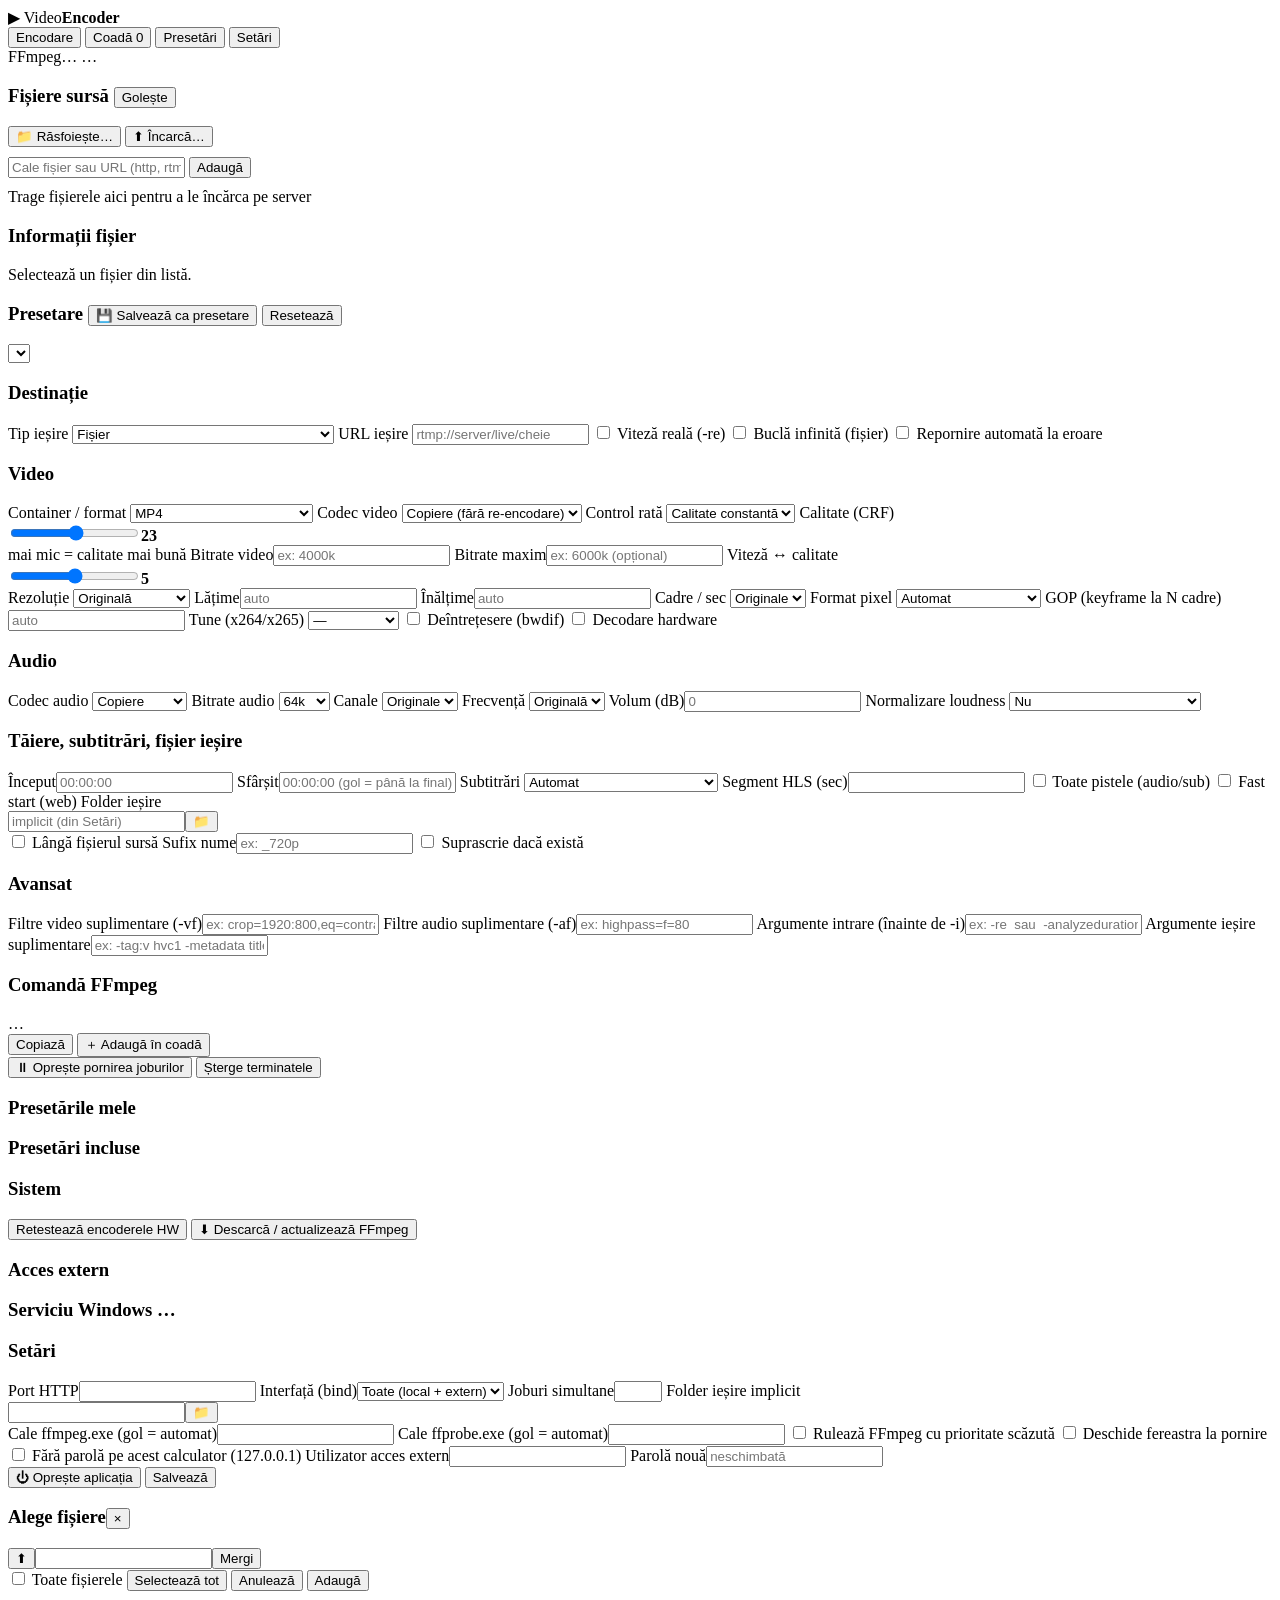
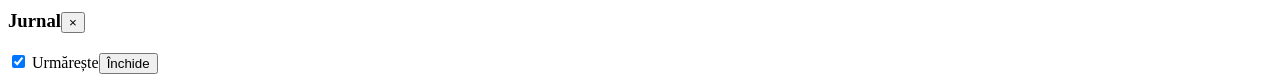
==== web/index.html @ 19be86cd "v1.2.0: streaming live (RTMP/RTMPS, SRT, UDP, RTSP) - tip ieșire Fișier / Stream live cu URL de ieși" ====
<!doctype html>
<html lang="ro">
<head>
<meta charset="utf-8">
<meta name="viewport" content="width=device-width,initial-scale=1">
<title>VideoEncoder</title>
<link rel="stylesheet" href="/style.css">
<link rel="icon" href="data:image/svg+xml,<svg xmlns='http://www.w3.org/2000/svg' viewBox='0 0 32 32'><rect width='32' height='32' rx='7' fill='%23ff8a1f'/><path d='M12 9l11 7-11 7z' fill='%23111'/></svg>">
</head>
<body>
<header>
  <div class="brand"><span class="brand-mark">▶</span> Video<b>Encoder</b></div>
  <nav>
    <button data-page="encode" class="on">Encodare</button>
    <button data-page="queue">Coadă <span class="count" id="qcount">0</span></button>
    <button data-page="presets">Presetări</button>
    <button data-page="settings">Setări</button>
  </nav>
  <div class="hdr-right">
    <span class="badge hide-sm" id="ffbadge">FFmpeg…</span>
    <span class="badge" id="modebadge">…</span>
    <button class="btn sm" id="logoutBtn" style="display:none">Ieșire</button>
  </div>
</header>

<main>
<!-- ================= ENCODARE ================= -->
<section class="page on" id="page-encode">
 <div class="grid">
  <div>
   <div class="card">
    <h3>Fișiere sursă <span class="sp"><button class="btn sm" id="clearSrc">Golește</button></span></h3>
    <div class="body">
      <div class="rowflex" style="margin-bottom:10px">
        <button class="btn" id="browseBtn">📁 Răsfoiește…</button>
        <button class="btn" id="uploadBtn">⬆ Încarcă…</button>
        <input type="file" id="fileInput" multiple hidden>
      </div>
      <div class="rowflex">
        <input id="manualPath" placeholder="Cale fișier sau URL (http, rtmp, udp…)">
        <button class="btn" id="addManual">Adaugă</button>
      </div>
      <div class="drop" id="drop" style="margin-top:10px">Trage fișierele aici pentru a le încărca pe server</div>
      <div class="upbar" id="upbar"><i></i></div>
      <ul class="srclist" id="srclist"></ul>
    </div>
   </div>
   <div class="card">
    <h3>Informații fișier</h3>
    <div class="body probe" id="probe"><span class="dim">Selectează un fișier din listă.</span></div>
   </div>
  </div>

  <div>
   <div class="card">
    <h3>Presetare
      <span class="sp">
        <button class="btn sm" id="savePresetBtn">💾 Salvează ca presetare</button>
        <button class="btn sm" id="resetBtn">Resetează</button>
      </span>
    </h3>
    <div class="body">
      <select id="presetSel"></select>
    </div>
   </div>

   <div class="card">
    <h3>Destinație</h3>
    <div class="body fields">
      <label>Tip ieșire
        <select data-o="output_mode" id="outMode">
          <option value="file">Fișier</option>
          <option value="stream">Stream live (RTMP / SRT / UDP / RTSP)</option>
        </select>
      </label>
      <label class="streamout span2">URL ieșire
        <input data-o="stream_url" id="streamUrl" placeholder="rtmp://server/live/cheie">
      </label>
      <label class="streamout full hint" id="streamHint" style="margin-top:-6px"></label>
      <label class="chk streamout"><input type="checkbox" data-o="realtime"> Viteză reală (-re)</label>
      <label class="chk streamout"><input type="checkbox" data-o="loop"> Buclă infinită (fișier)</label>
      <label class="chk streamout"><input type="checkbox" data-o="auto_restart"> Repornire automată la eroare</label>
    </div>
   </div>

   <div class="card">
    <h3>Video</h3>
    <div class="body fields">
      <label class="fileout">Container / format
        <select data-o="container">
          <optgroup label="Video">
            <option value="mp4">MP4</option><option value="mkv">MKV</option><option value="mov">MOV</option>
            <option value="ts">MPEG-TS (.ts)</option><option value="webm">WebM</option><option value="hls">HLS (m3u8 + segmente)</option>
            <option value="gif">GIF animat</option>
          </optgroup>
          <optgroup label="Doar audio">
            <option value="mp3">MP3</option><option value="aac">AAC</option><option value="m4a">M4A</option>
            <option value="flac">FLAC</option><option value="wav">WAV</option><option value="opus">Opus</option>
          </optgroup>
        </select>
      </label>
      <label>Codec video
        <select data-o="vcodec" id="vcodecSel">
          <option value="copy">Copiere (fără re-encodare)</option>
          <option value="none">Fără video</option>
          <optgroup label="Procesor (CPU)">
            <option value="libx264">H.264 (x264)</option>
            <option value="libx265">H.265 / HEVC (x265)</option>
            <option value="libsvtav1">AV1 (SVT-AV1)</option>
            <option value="libvpx-vp9">VP9</option>
            <option value="prores_ks">ProRes 422 HQ</option>
            <option value="mpeg2video">MPEG-2</option>
          </optgroup>
          <optgroup label="NVIDIA (NVENC)">
            <option value="h264_nvenc">H.264 NVENC</option><option value="hevc_nvenc">HEVC NVENC</option><option value="av1_nvenc">AV1 NVENC</option>
          </optgroup>
          <optgroup label="Intel (QuickSync)">
            <option value="h264_qsv">H.264 QSV</option><option value="hevc_qsv">HEVC QSV</option><option value="av1_qsv">AV1 QSV</option>
          </optgroup>
          <optgroup label="AMD (AMF)">
            <option value="h264_amf">H.264 AMF</option><option value="hevc_amf">HEVC AMF</option><option value="av1_amf">AV1 AMF</option>
          </optgroup>
        </select>
      </label>
      <label>Control rată
        <select data-o="rate_mode"><option value="quality">Calitate constantă</option><option value="bitrate">Bitrate țintă</option></select>
      </label>
      <label class="vq"><span id="qLabel">Calitate (CRF)</span>
        <div class="rowflex"><input type="range" min="0" max="51" data-o="quality" data-num id="qRange"><b class="mono" id="qVal">23</b></div>
        <span class="hint" id="qHint">mai mic = calitate mai bună</span>
      </label>
      <label class="vb">Bitrate video<input data-o="vbitrate" placeholder="ex: 4000k"></label>
      <label class="vb">Bitrate maxim<input data-o="maxrate" placeholder="ex: 6000k (opțional)"></label>
      <label>Viteză ↔ calitate
        <div class="rowflex"><input type="range" min="1" max="7" data-o="speed" data-num id="spRange"><b class="mono" id="spVal">5</b></div>
        <span class="hint" id="spHint"></span>
      </label>
      <label>Rezoluție
        <select data-o="resolution">
          <option value="keep">Originală</option><option value="2160">2160p (4K)</option><option value="1440">1440p</option>
          <option value="1080">1080p</option><option value="720">720p</option><option value="576">576p (SD)</option>
          <option value="480">480p</option><option value="360">360p</option><option value="custom">Personalizată…</option>
        </select>
      </label>
      <label class="custres">Lățime<input type="number" data-o="width" data-num placeholder="auto"></label>
      <label class="custres">Înălțime<input type="number" data-o="height" data-num placeholder="auto"></label>
      <label>Cadre / sec
        <select data-o="fps"><option value="keep">Originale</option><option>23.976</option><option>24</option><option>25</option>
          <option>29.97</option><option>30</option><option>50</option><option>59.94</option><option>60</option><option>12</option><option>15</option></select>
      </label>
      <label>Format pixel
        <select data-o="pix_fmt"><option value="">Automat</option><option value="yuv420p">yuv420p (compatibil)</option>
          <option value="yuv420p10le">yuv420p10le (10-bit)</option><option value="p010le">p010le (10-bit HW)</option><option value="yuv422p10le">yuv422p10le</option></select>
      </label>
      <label>GOP (keyframe la N cadre)<input type="number" data-o="gop" data-num placeholder="auto"></label>
      <label>Tune (x264/x265)
        <select data-o="tune"><option value="">—</option><option>film</option><option>animation</option><option>grain</option><option>fastdecode</option><option>zerolatency</option></select>
      </label>
      <label class="chk"><input type="checkbox" data-o="deinterlace"> Deîntrețesere (bwdif)</label>
      <label class="chk"><input type="checkbox" data-o="hw_decode"> Decodare hardware</label>
    </div>
   </div>

   <div class="card">
    <h3>Audio</h3>
    <div class="body fields">
      <label>Codec audio
        <select data-o="acodec">
          <option value="copy">Copiere</option><option value="none">Fără audio</option>
          <option value="aac">AAC</option><option value="libmp3lame">MP3</option><option value="ac3">AC3 (Dolby)</option>
          <option value="eac3">E-AC3</option><option value="libopus">Opus</option><option value="flac">FLAC</option>
          <option value="pcm_s16le">PCM 16-bit</option><option value="mp2">MP2</option>
        </select>
      </label>
      <label>Bitrate audio
        <select data-o="abitrate"><option>64k</option><option>96k</option><option>128k</option><option>160k</option><option>192k</option>
          <option>256k</option><option>320k</option><option>384k</option><option>448k</option></select>
      </label>
      <label>Canale
        <select data-o="achannels"><option value="">Originale</option><option value="1">Mono</option><option value="2">Stereo</option><option value="6">5.1</option></select>
      </label>
      <label>Frecvență
        <select data-o="asamplerate"><option value="">Originală</option><option>44100</option><option>48000</option><option>96000</option></select>
      </label>
      <label>Volum (dB)<input type="number" step="0.5" data-o="volume" placeholder="0"></label>
      <label>Normalizare loudness
        <select data-o="loudnorm"><option value="">Nu</option><option value="-23">EBU R128 (−23 LUFS, TV)</option>
          <option value="-16">−16 LUFS (web/podcast)</option><option value="-14">−14 LUFS (YouTube/Spotify)</option></select>
      </label>
    </div>
   </div>

   <div class="card">
    <h3>Tăiere, subtitrări, fișier ieșire</h3>
    <div class="body fields">
      <label>Început<input data-o="start" placeholder="00:00:00"></label>
      <label>Sfârșit<input data-o="end" placeholder="00:00:00 (gol = până la final)"></label>
      <label>Subtitrări
        <select data-o="subs"><option value="auto">Automat</option><option value="copy">Păstrează</option>
          <option value="none">Elimină</option><option value="burn">Arde în imagine (prima pistă)</option></select>
      </label>
      <label>Segment HLS (sec)<input type="number" data-o="hls_time" data-num></label>
      <label class="chk"><input type="checkbox" data-o="map_all"> Toate pistele (audio/sub)</label>
      <label class="chk"><input type="checkbox" data-o="faststart"> Fast start (web)</label>
      <label class="full fileout">Folder ieșire
        <div class="rowflex"><input data-o="out_dir" id="outDir" placeholder="implicit (din Setări)"><button class="btn" id="pickOut">📁</button></div>
      </label>
      <label class="chk fileout"><input type="checkbox" data-o="same_dir"> Lângă fișierul sursă</label>
      <label class="fileout">Sufix nume<input data-o="suffix" placeholder="ex: _720p"></label>
      <label class="chk fileout"><input type="checkbox" data-o="overwrite"> Suprascrie dacă există</label>
    </div>
   </div>

   <div class="card">
    <h3>Avansat</h3>
    <div class="body fields">
      <label class="span2">Filtre video suplimentare (-vf)<input data-o="vfilter" placeholder="ex: crop=1920:800,eq=contrast=1.1"></label>
      <label class="span2">Filtre audio suplimentare (-af)<input data-o="afilter" placeholder="ex: highpass=f=80"></label>
      <label class="span2">Argumente intrare (înainte de -i)<input data-o="in_args" placeholder="ex: -re  sau  -analyzeduration 10M"></label>
      <label class="span2">Argumente ieșire suplimentare<input data-o="extra_args" placeholder='ex: -tag:v hvc1 -metadata title="Film"'></label>
    </div>
   </div>

   <div class="card sticky-bottom">
    <h3>Comandă FFmpeg</h3>
    <div class="body">
      <div class="cmdbox" id="cmdPreview">…</div>
      <div class="actionbar">
        <button class="btn sm" id="copyCmd">Copiază</button>
        <span class="grow dim" id="srcCountLbl"></span>
        <button class="btn primary" id="enqueueBtn">＋ Adaugă în coadă</button>
      </div>
    </div>
   </div>
  </div>
 </div>
</section>

<!-- ================= COADĂ ================= -->
<section class="page" id="page-queue">
  <div class="qtools">
    <button class="btn" id="qPauseBtn">⏸ Oprește pornirea joburilor</button>
    <span class="grow muted" id="qSummary"></span>
    <button class="btn" id="qClearBtn">Șterge terminatele</button>
  </div>
  <div id="joblist"></div>
</section>

<!-- ================= PRESETĂRI ================= -->
<section class="page" id="page-presets">
  <div class="card"><h3>Presetările mele</h3><div class="body"><div class="plist" id="userPresets"></div></div></div>
  <div class="card"><h3>Presetări incluse</h3><div class="body"><div class="plist" id="builtinPresets"></div></div></div>
</section>

<!-- ================= SETĂRI ================= -->
<section class="page" id="page-settings">
 <div class="grid">
  <div>
   <div class="card"><h3>Sistem</h3><div class="body"><div class="kv" id="sysinfo"></div>
     <div class="actionbar"><button class="btn" id="testHwBtn">Retestează encoderele HW</button>
       <button class="btn" id="dlFFBtn">⬇ Descarcă / actualizează FFmpeg</button></div>
     <div class="hint" id="dlStatus" style="margin-top:8px"></div>
   </div></div>
   <div class="card"><h3>Acces extern</h3><div class="body" id="accessInfo"></div></div>
   <div class="card" id="svcCard"><h3>Serviciu Windows <span class="sp"><span class="st-pill" id="svcPill">…</span></span></h3>
    <div class="body">
      <div id="svcInfo" class="muted" style="font-size:13px"></div>
      <div class="actionbar" id="svcBtns"></div>
      <div class="hint" id="svcMsg" style="margin-top:8px"></div>
    </div>
   </div>
  </div>
  <div>
   <div class="card"><h3>Setări</h3>
    <div class="body fields" id="settingsForm">
      <label>Port HTTP<input type="number" name="port"></label>
      <label>Interfață (bind)<select name="bind"><option value="0.0.0.0">Toate (local + extern)</option><option value="127.0.0.1">Doar local</option></select></label>
      <label>Joburi simultane<input type="number" name="max_jobs" min="1" max="16"></label>
      <label class="full">Folder ieșire implicit<div class="rowflex"><input name="output_dir"><button class="btn" id="pickOut2">📁</button></div></label>
      <label class="full">Cale ffmpeg.exe (gol = automat)<input name="ffmpeg_path"></label>
      <label class="full">Cale ffprobe.exe (gol = automat)<input name="ffprobe_path"></label>
      <label class="chk full"><input type="checkbox" name="low_priority"> Rulează FFmpeg cu prioritate scăzută</label>
      <label class="chk full"><input type="checkbox" name="open_window"> Deschide fereastra la pornire</label>
      <label class="chk full"><input type="checkbox" name="local_no_auth"> Fără parolă pe acest calculator (127.0.0.1)</label>
      <label>Utilizator acces extern<input name="username" autocomplete="off"></label>
      <label>Parolă nouă<input type="password" name="new_password" autocomplete="new-password" placeholder="neschimbată"></label>
      <div class="full actionbar"><span class="grow err" id="setErr"></span>
        <button class="btn danger" id="shutdownBtn">⏻ Oprește aplicația</button>
        <button class="btn primary" id="saveSettings">Salvează</button></div>
    </div>
   </div>
  </div>
 </div>
</section>
</main>

<!-- ================= MODALE ================= -->
<div class="modal" id="fbModal"><div class="win">
  <h3><span id="fbTitle">Alege fișiere</span><button class="x" data-close>×</button></h3>
  <div class="content">
    <div class="fb-short" id="fbShort"></div>
    <div class="fb-path"><button class="btn icon" id="fbUp">⬆</button><input id="fbPath"><button class="btn" id="fbGo">Mergi</button></div>
    <div class="fb-list" id="fbList"></div>
  </div>
  <div class="foot">
    <label class="chk"><input type="checkbox" id="fbAll"> Toate fișierele</label>
    <span class="grow dim" id="fbSel"></span>
    <button class="btn" id="fbSelAll">Selectează tot</button>
    <button class="btn" data-close>Anulează</button>
    <button class="btn primary" id="fbOk">Adaugă</button>
  </div>
</div></div>

<div class="modal" id="logModal"><div class="win">
  <h3><span id="logTitle">Jurnal</span><button class="x" data-close>×</button></h3>
  <div class="content"><div class="cmdbox" id="logCmd" style="max-height:none;margin-bottom:10px"></div><div class="logbox" id="logBody"></div></div>
  <div class="foot"><label class="chk"><input type="checkbox" id="logFollow" checked> Urmărește</label><span class="grow"></span><button class="btn" data-close>Închide</button></div>
</div></div>

<div class="toast" id="toast"></div>
<script src="/app.js"></script>
</body>
</html>
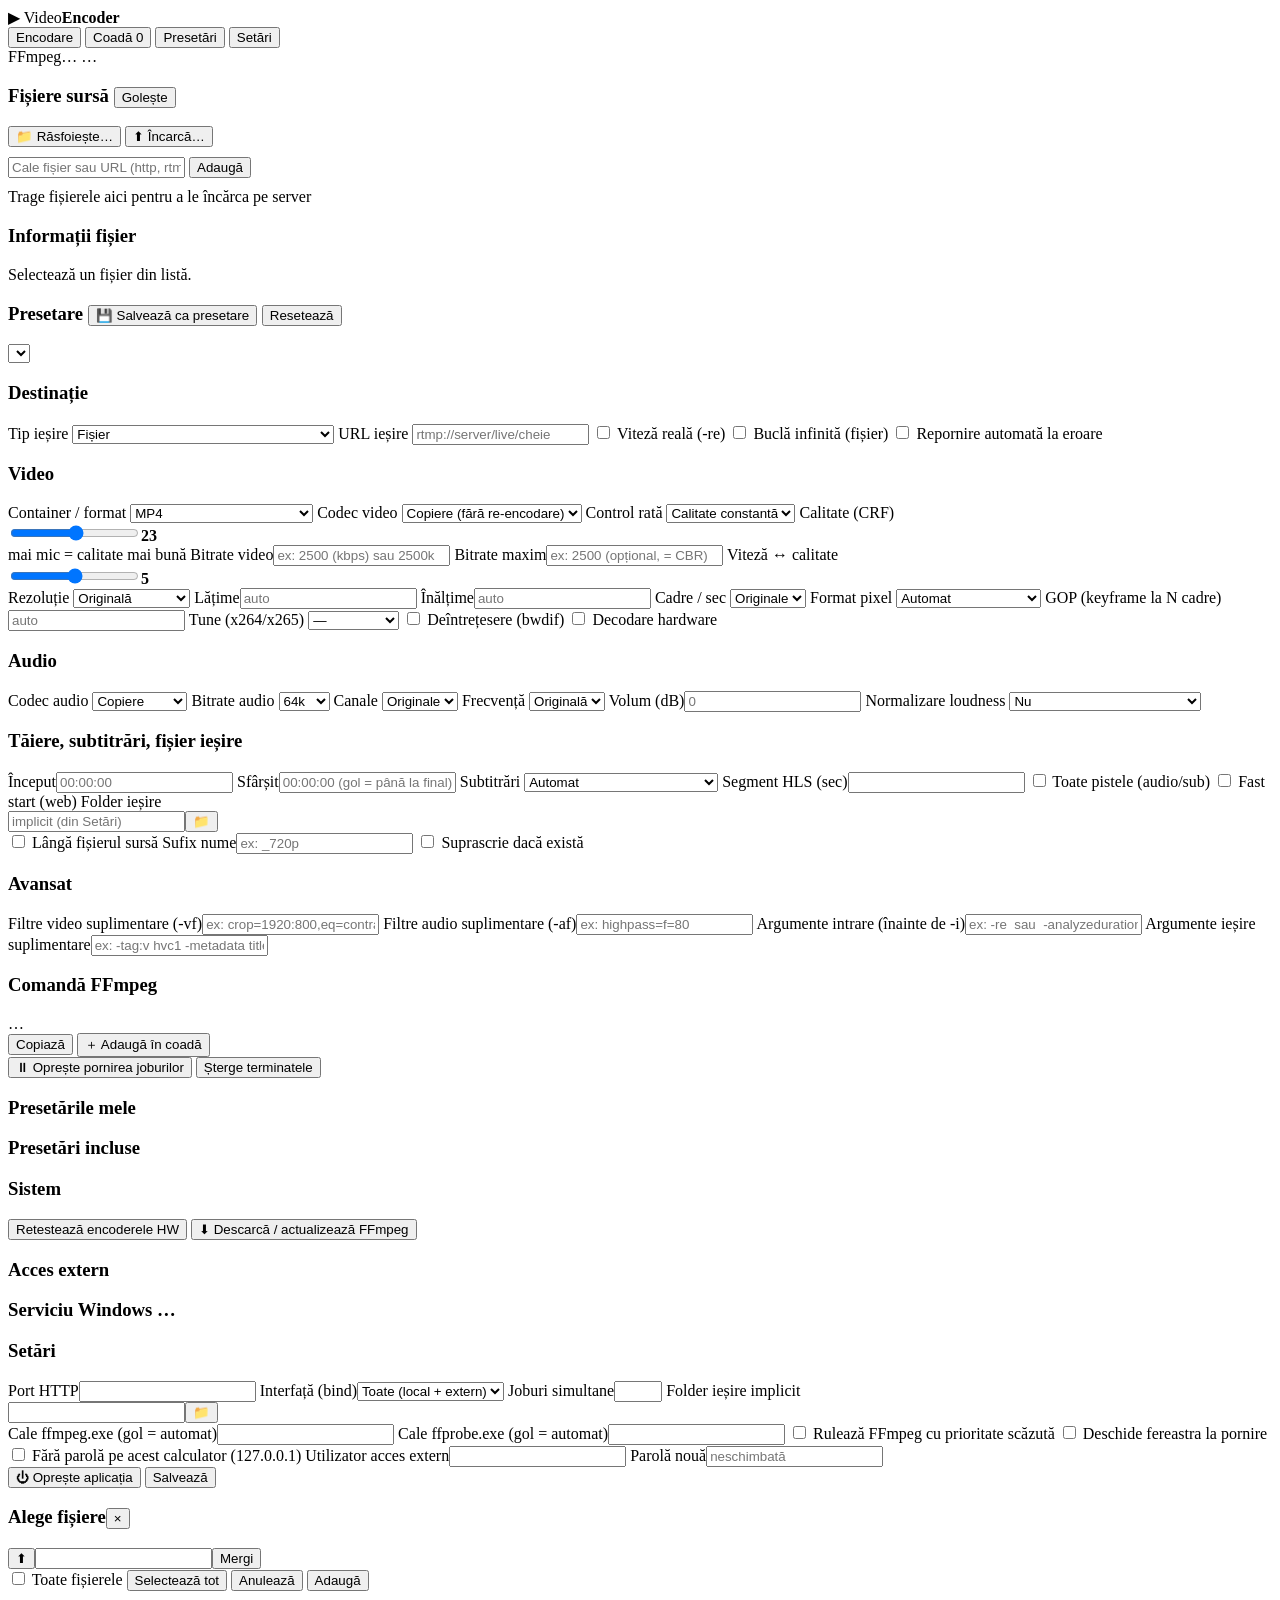
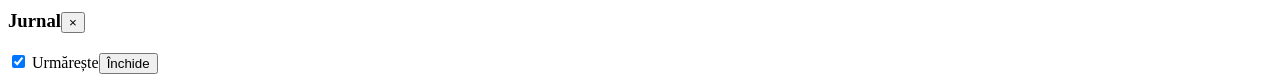
==== commit f15cb6eb: "v1.2.1: fix streaming QSV + bitrate fără unitate - bitrate fără unitate (ex. 1000) e interpretat ca " ====
--- a/web/index.html
+++ b/web/index.html
@@ -129,8 +129,8 @@
         <div class="rowflex"><input type="range" min="0" max="51" data-o="quality" data-num id="qRange"><b class="mono" id="qVal">23</b></div>
         <span class="hint" id="qHint">mai mic = calitate mai bună</span>
       </label>
-      <label class="vb">Bitrate video<input data-o="vbitrate" placeholder="ex: 4000k"></label>
-      <label class="vb">Bitrate maxim<input data-o="maxrate" placeholder="ex: 6000k (opțional)"></label>
+      <label class="vb">Bitrate video<input data-o="vbitrate" placeholder="ex: 2500 (kbps) sau 2500k"></label>
+      <label class="vb">Bitrate maxim<input data-o="maxrate" placeholder="ex: 2500 (opțional, = CBR)"></label>
       <label>Viteză ↔ calitate
         <div class="rowflex"><input type="range" min="1" max="7" data-o="speed" data-num id="spRange"><b class="mono" id="spVal">5</b></div>
         <span class="hint" id="spHint"></span>
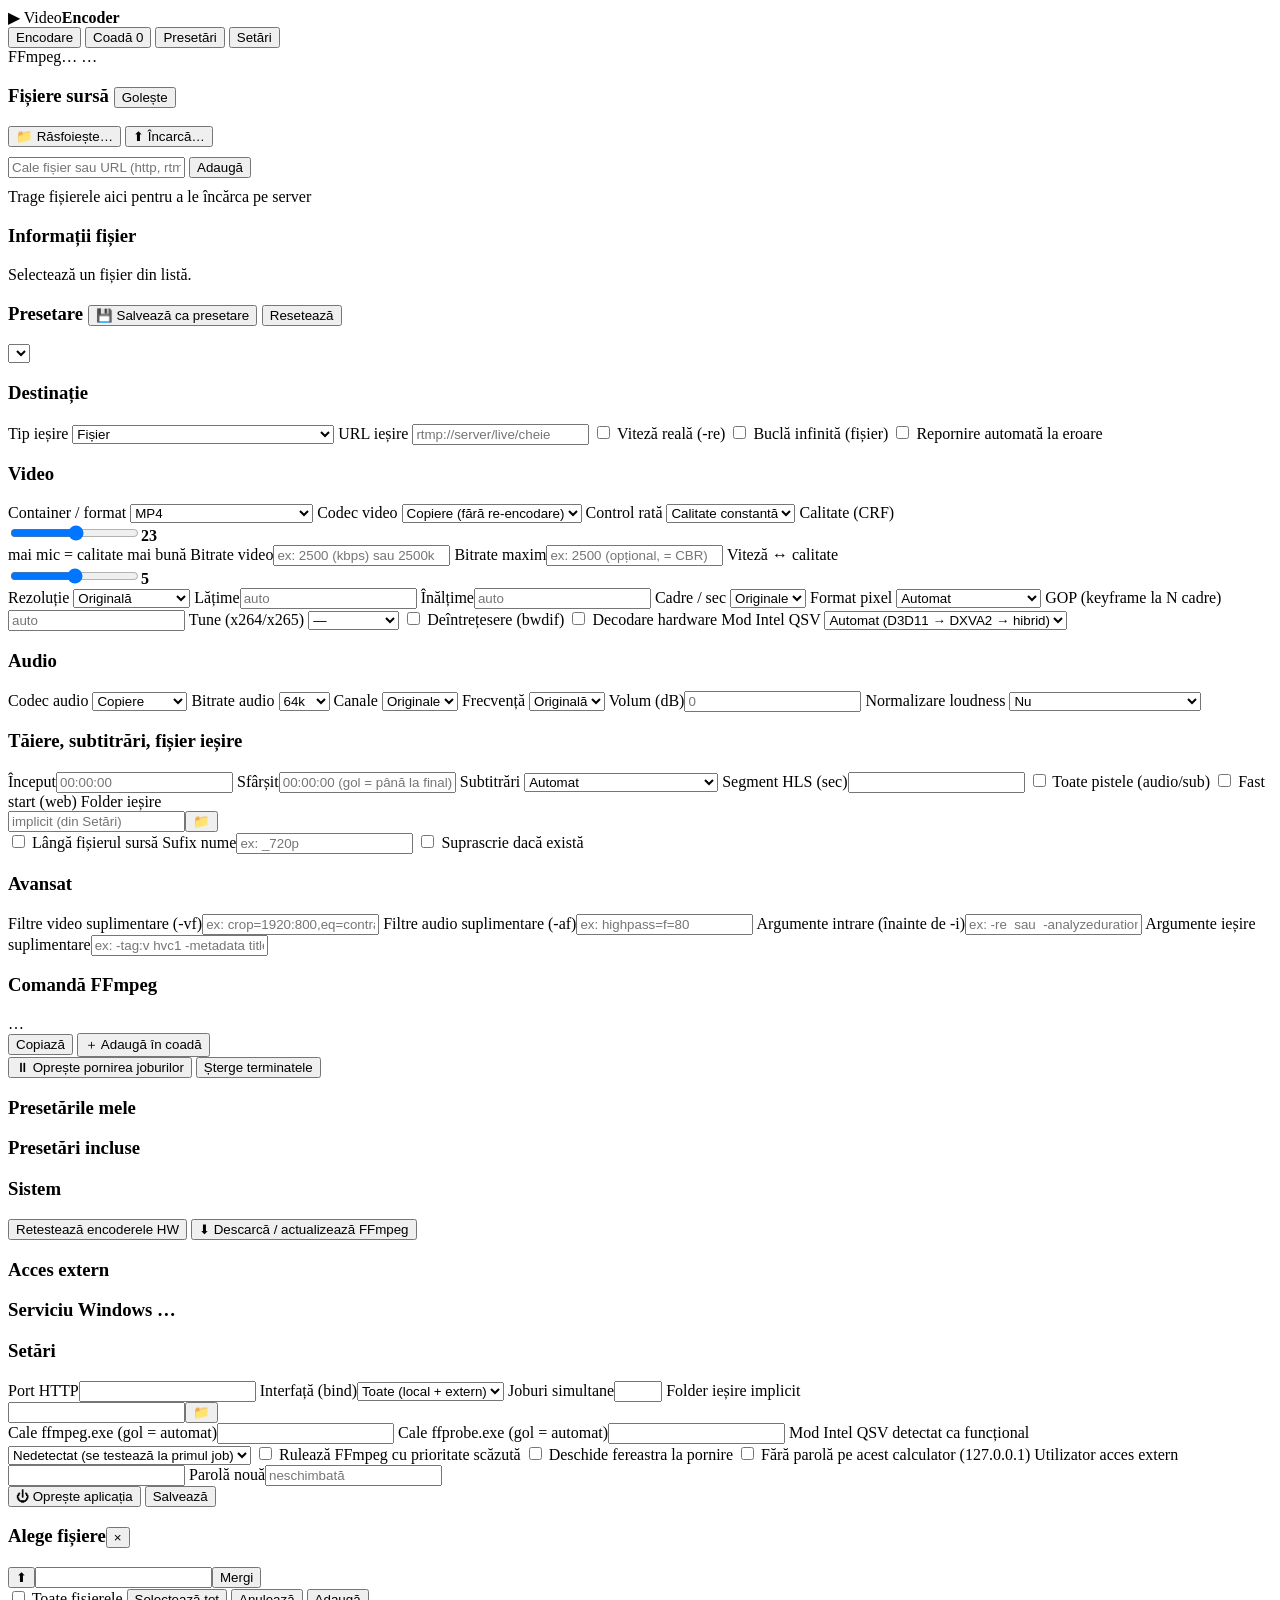
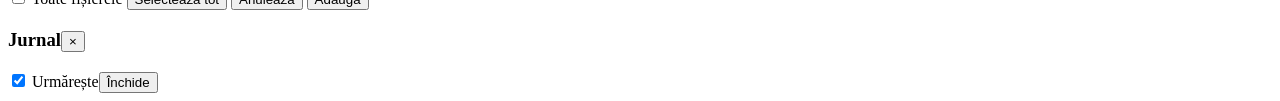
==== commit 09c9dd55: "v1.2.2: Intel QSV pe plăci vechi (HD 500/4600) – mod DXVA2 + rezervă automată - fix 'Could not creat" ====
--- a/web/index.html
+++ b/web/index.html
@@ -158,6 +158,14 @@
       </label>
       <label class="chk"><input type="checkbox" data-o="deinterlace"> Deîntrețesere (bwdif)</label>
       <label class="chk"><input type="checkbox" data-o="hw_decode"> Decodare hardware</label>
+      <label class="qsvmode">Mod Intel QSV
+        <select data-o="qsv_mode">
+          <option value="auto">Automat (D3D11 → DXVA2 → hibrid)</option>
+          <option value="d3d11">D3D11 (plăci noi)</option>
+          <option value="dxva2">DXVA2 (plăci vechi: HD 500/4600…)</option>
+          <option value="hybrid">Hibrid (filtre pe procesor)</option>
+        </select>
+      </label>
     </div>
    </div>
 
@@ -279,6 +287,9 @@
       <label class="full">Folder ieșire implicit<div class="rowflex"><input name="output_dir"><button class="btn" id="pickOut2">📁</button></div></label>
       <label class="full">Cale ffmpeg.exe (gol = automat)<input name="ffmpeg_path"></label>
       <label class="full">Cale ffprobe.exe (gol = automat)<input name="ffprobe_path"></label>
+      <label class="full">Mod Intel QSV detectat ca funcțional
+        <select name="qsv_mode_ok"><option value="">Nedetectat (se testează la primul job)</option><option value="d3d11">D3D11</option><option value="dxva2">DXVA2</option><option value="hybrid">Hibrid</option></select>
+      </label>
       <label class="chk full"><input type="checkbox" name="low_priority"> Rulează FFmpeg cu prioritate scăzută</label>
       <label class="chk full"><input type="checkbox" name="open_window"> Deschide fereastra la pornire</label>
       <label class="chk full"><input type="checkbox" name="local_no_auth"> Fără parolă pe acest calculator (127.0.0.1)</label>
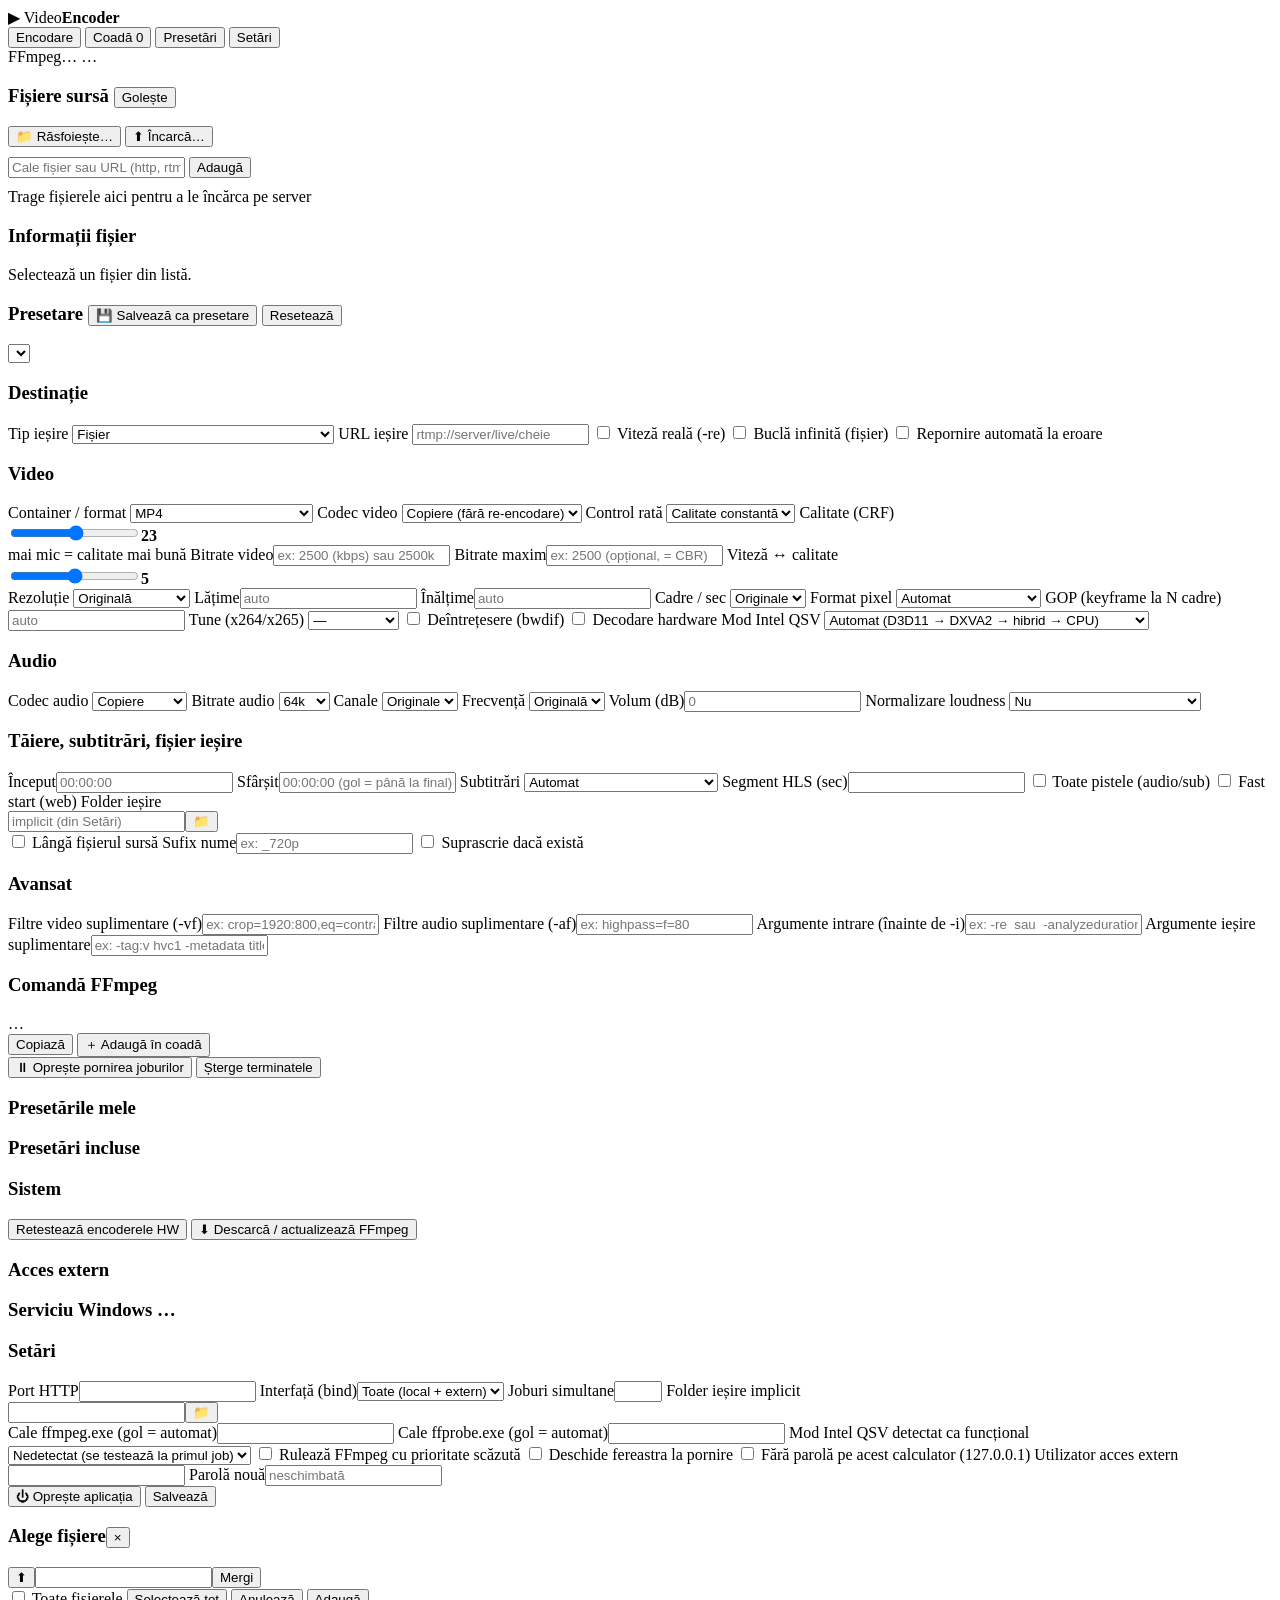
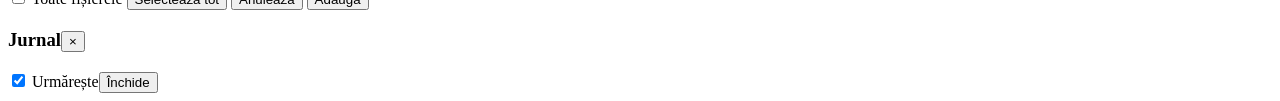
==== commit 7d818650: "v1.2.4: QSV ca serviciu Windows – fără DXVA2 în sesiunea 0 - hibrid folosește decodare D3D11VA (merg" ====
--- a/web/index.html
+++ b/web/index.html
@@ -160,10 +160,11 @@
       <label class="chk"><input type="checkbox" data-o="hw_decode"> Decodare hardware</label>
       <label class="qsvmode">Mod Intel QSV
         <select data-o="qsv_mode">
-          <option value="auto">Automat (D3D11 → DXVA2 → hibrid)</option>
+          <option value="auto">Automat (D3D11 → DXVA2 → hibrid → CPU)</option>
           <option value="d3d11">D3D11 (plăci noi)</option>
-          <option value="dxva2">DXVA2 (plăci vechi: HD 500/4600…)</option>
-          <option value="hybrid">Hibrid (filtre pe procesor)</option>
+          <option value="dxva2">DXVA2 (plăci vechi; nu merge ca serviciu)</option>
+          <option value="hybrid">Hibrid (decodare D3D11, filtre pe procesor)</option>
+          <option value="cpudec">Doar encodare QSV (decodare + filtre pe procesor)</option>
         </select>
       </label>
     </div>
@@ -288,7 +289,7 @@
       <label class="full">Cale ffmpeg.exe (gol = automat)<input name="ffmpeg_path"></label>
       <label class="full">Cale ffprobe.exe (gol = automat)<input name="ffprobe_path"></label>
       <label class="full">Mod Intel QSV detectat ca funcțional
-        <select name="qsv_mode_ok"><option value="">Nedetectat (se testează la primul job)</option><option value="d3d11">D3D11</option><option value="dxva2">DXVA2</option><option value="hybrid">Hibrid</option></select>
+        <select name="qsv_mode_ok"><option value="">Nedetectat (se testează la primul job)</option><option value="d3d11">D3D11</option><option value="dxva2">DXVA2</option><option value="hybrid">Hibrid</option><option value="cpudec">Doar encodare QSV</option></select>
       </label>
       <label class="chk full"><input type="checkbox" name="low_priority"> Rulează FFmpeg cu prioritate scăzută</label>
       <label class="chk full"><input type="checkbox" name="open_window"> Deschide fereastra la pornire</label>
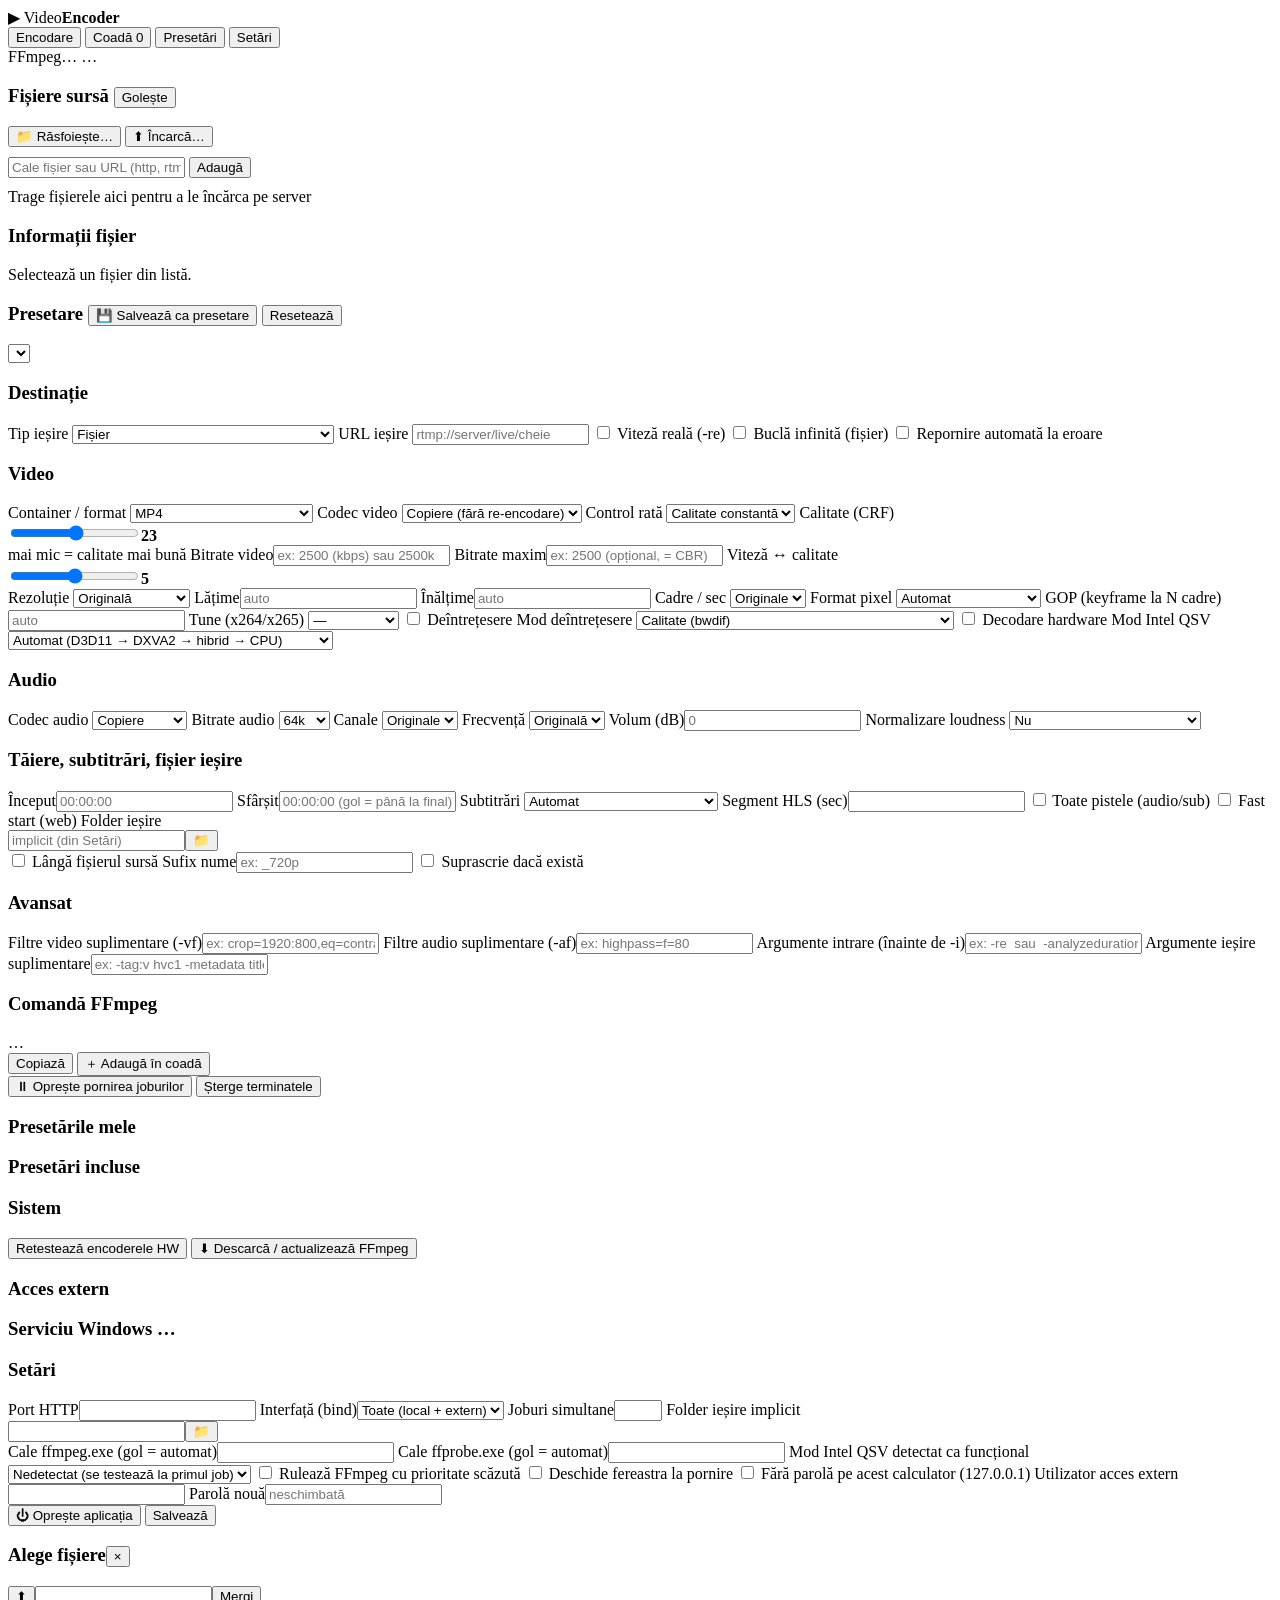
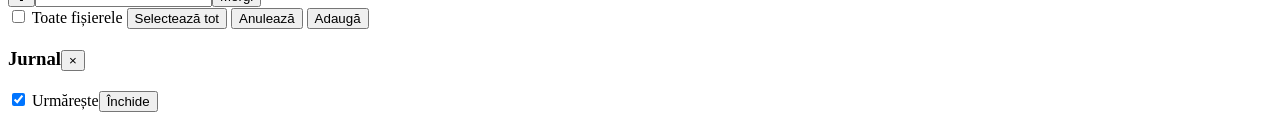
==== commit b39e505e: "v1.2.5: CPU mult mai mic în modul hibrid QSV - deîntrețesere bwdif în loc de yadif (~2x mai rapid) -" ====
--- a/web/index.html
+++ b/web/index.html
@@ -156,7 +156,13 @@
       <label>Tune (x264/x265)
         <select data-o="tune"><option value="">—</option><option>film</option><option>animation</option><option>grain</option><option>fastdecode</option><option>zerolatency</option></select>
       </label>
-      <label class="chk"><input type="checkbox" data-o="deinterlace"> Deîntrețesere (bwdif)</label>
+      <label class="chk"><input type="checkbox" data-o="deinterlace"> Deîntrețesere</label>
+      <label class="deintmode">Mod deîntrețesere
+        <select data-o="deint_mode">
+          <option value="">Calitate (bwdif)</option>
+          <option value="fast">Rapid – un câmp (CPU minim, ideal 1080i→720p)</option>
+        </select>
+      </label>
       <label class="chk"><input type="checkbox" data-o="hw_decode"> Decodare hardware</label>
       <label class="qsvmode">Mod Intel QSV
         <select data-o="qsv_mode">
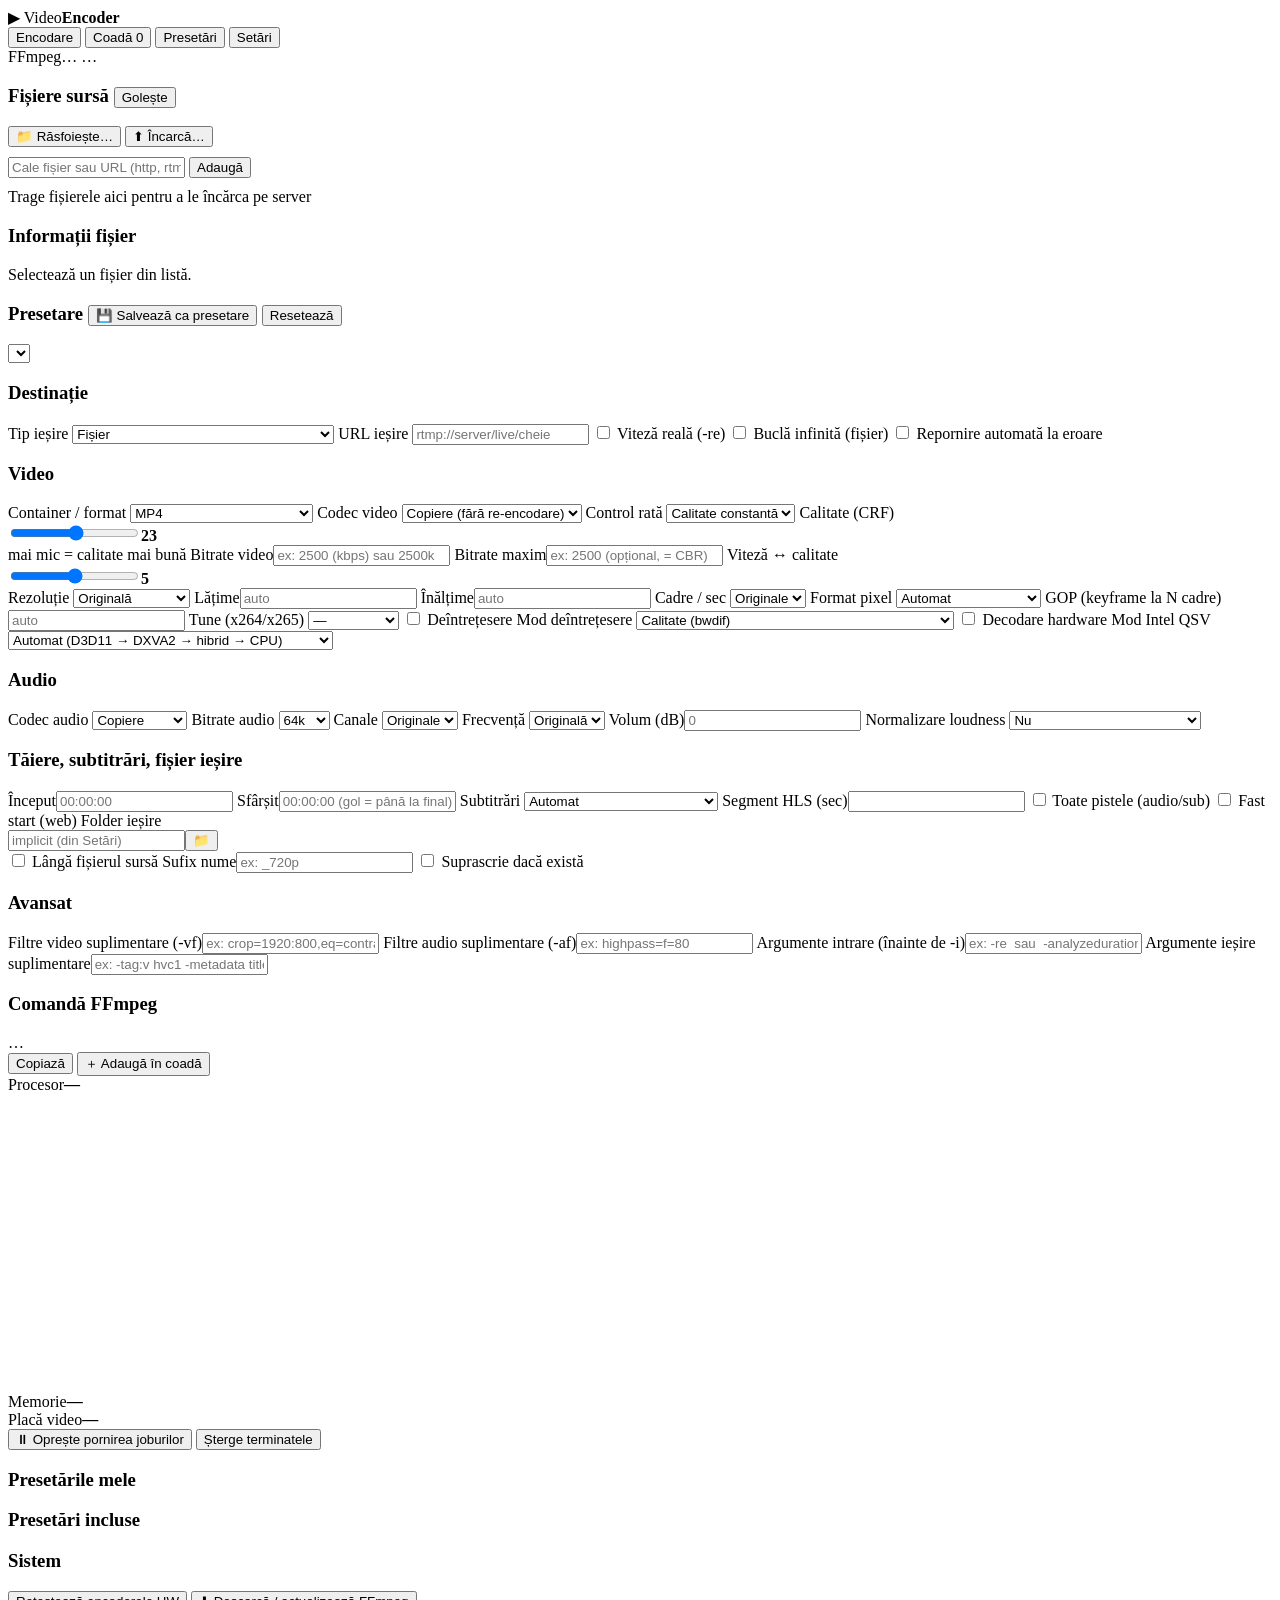
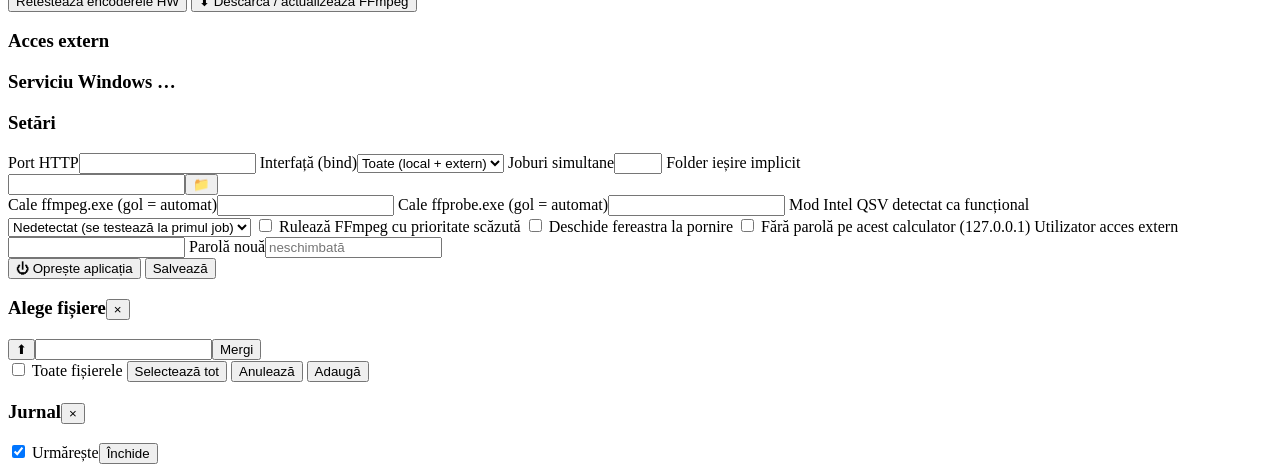
==== commit a1db3257: "v1.3.0: monitor sistem – CPU, memorie, placă video - CPU total (GetSystemTimes), memorie (GlobalMemo" ====
--- a/web/index.html
+++ b/web/index.html
@@ -17,6 +17,7 @@
     <button data-page="settings">Setări</button>
   </nav>
   <div class="hdr-right">
+    <span class="sysbadge" id="sysbadge" title="Încărcarea calculatorului"></span>
     <span class="badge hide-sm" id="ffbadge">FFmpeg…</span>
     <span class="badge" id="modebadge">…</span>
     <button class="btn sm" id="logoutBtn" style="display:none">Ieșire</button>
@@ -253,6 +254,11 @@
 
 <!-- ================= COADĂ ================= -->
 <section class="page" id="page-queue">
+  <div class="card syspanel" id="sysPanel">
+    <div class="sp-item"><div class="sp-h"><span>Procesor</span><b id="spCpu">—</b></div><div class="mbar"><i id="spCpuBar"></i></div><svg class="spark" id="spSpark" viewBox="0 0 120 28" preserveAspectRatio="none"></svg></div>
+    <div class="sp-item"><div class="sp-h"><span>Memorie</span><b id="spMem">—</b></div><div class="mbar"><i id="spMemBar"></i></div><div class="hint" id="spMemTxt"></div></div>
+    <div class="sp-item" id="spGpuBox"><div class="sp-h"><span>Placă video</span><b id="spGpu">—</b></div><div class="mbar"><i id="spGpuBar"></i></div><div class="hint" id="spGpuEng"></div></div>
+  </div>
   <div class="qtools">
     <button class="btn" id="qPauseBtn">⏸ Oprește pornirea joburilor</button>
     <span class="grow muted" id="qSummary"></span>
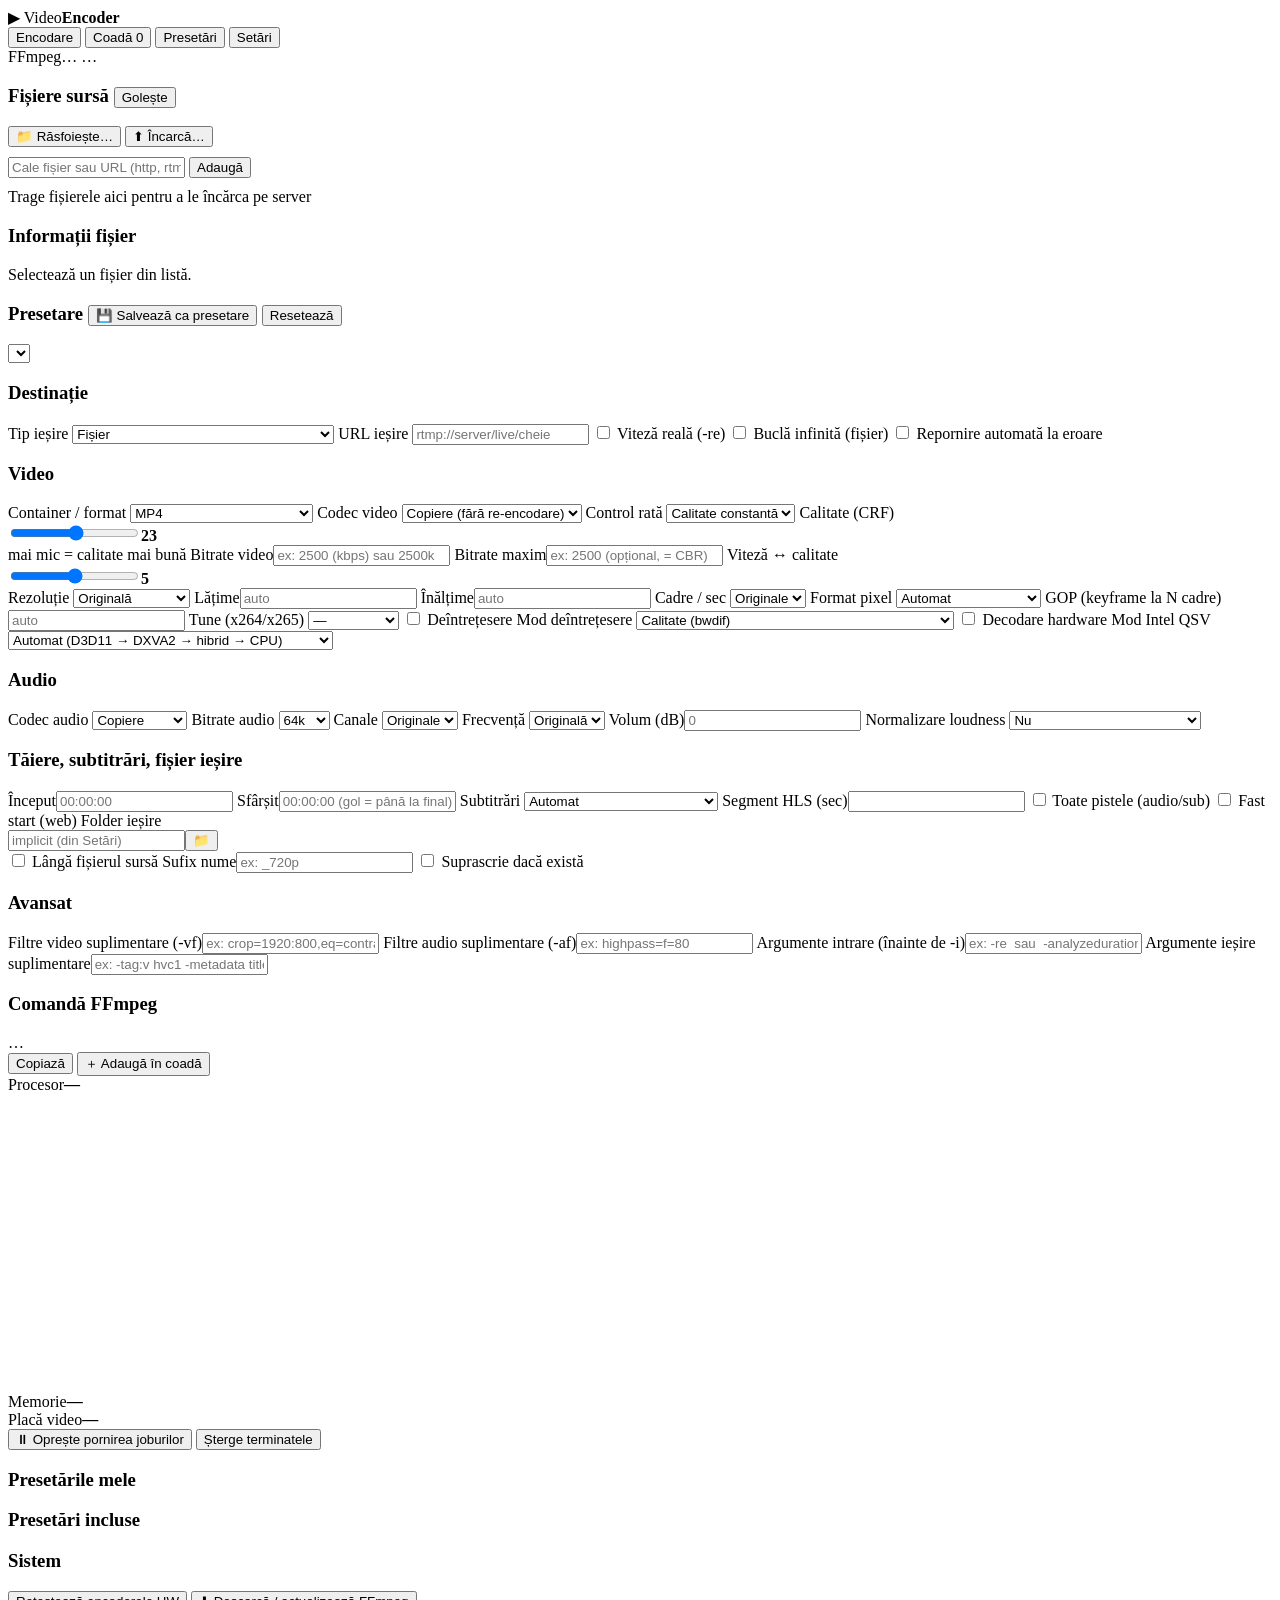
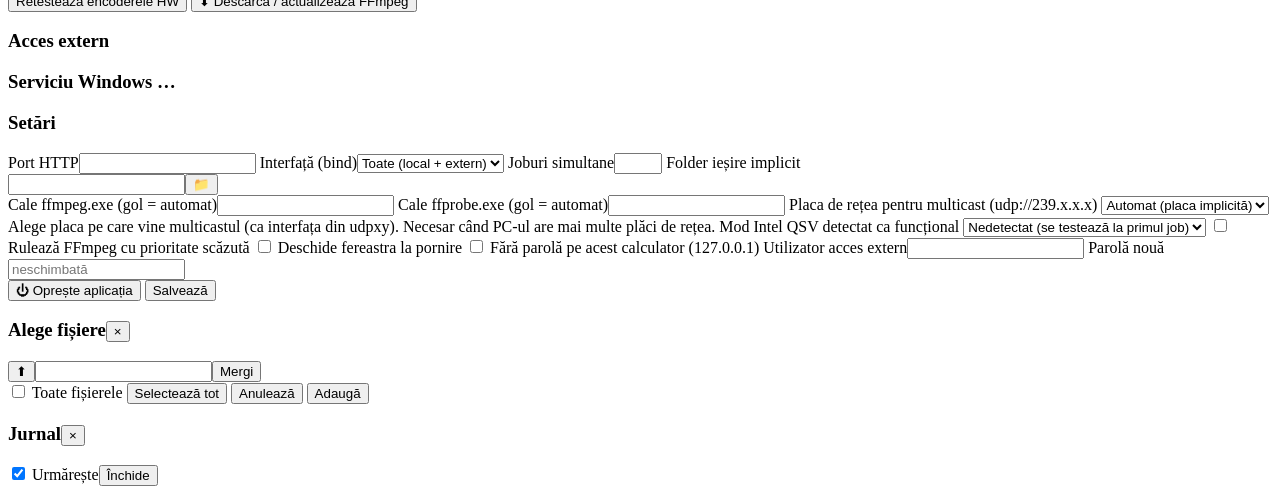
==== commit 2abe5e22: "v1.4.1: surse multicast udp:// (ca udpxy) - alegere placă de rețea pentru multicast (localaddr), în " ====
--- a/web/index.html
+++ b/web/index.html
@@ -38,7 +38,7 @@
         <input type="file" id="fileInput" multiple hidden>
       </div>
       <div class="rowflex">
-        <input id="manualPath" placeholder="Cale fișier sau URL (http, rtmp, udp…)">
+        <input id="manualPath" placeholder="Cale fișier sau URL (http, rtmp, udp://239.x.x.x:1234…)">
         <button class="btn" id="addManual">Adaugă</button>
       </div>
       <div class="drop" id="drop" style="margin-top:10px">Trage fișierele aici pentru a le încărca pe server</div>
@@ -300,6 +300,10 @@
       <label class="full">Folder ieșire implicit<div class="rowflex"><input name="output_dir"><button class="btn" id="pickOut2">📁</button></div></label>
       <label class="full">Cale ffmpeg.exe (gol = automat)<input name="ffmpeg_path"></label>
       <label class="full">Cale ffprobe.exe (gol = automat)<input name="ffprobe_path"></label>
+      <label class="full">Placa de rețea pentru multicast (udp://239.x.x.x)
+        <select name="mcast_iface" id="mcastIface"><option value="">Automat (placa implicită)</option></select>
+        <span class="hint">Alege placa pe care vine multicastul (ca interfața din udpxy). Necesar când PC-ul are mai multe plăci de rețea.</span>
+      </label>
       <label class="full">Mod Intel QSV detectat ca funcțional
         <select name="qsv_mode_ok"><option value="">Nedetectat (se testează la primul job)</option><option value="d3d11">D3D11</option><option value="dxva2">DXVA2</option><option value="hybrid">Hibrid</option><option value="cpudec">Doar encodare QSV</option></select>
       </label>
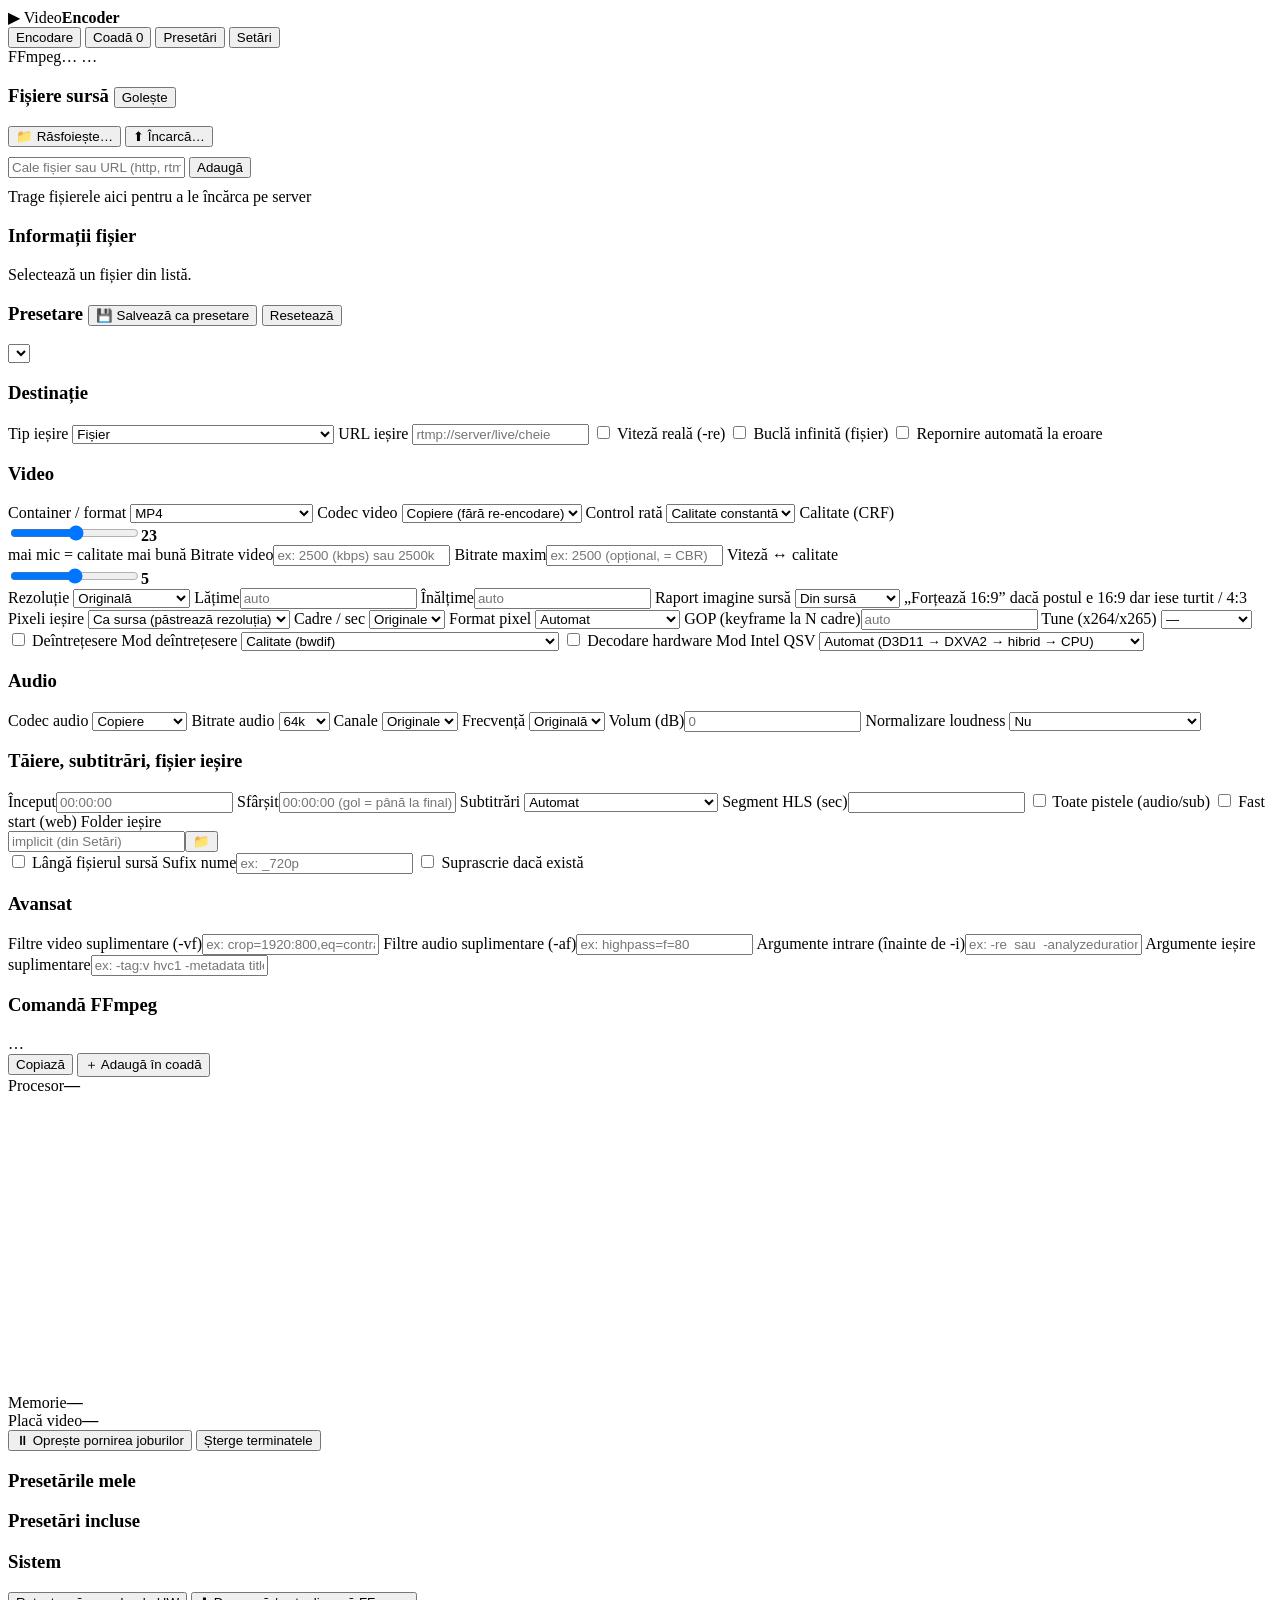
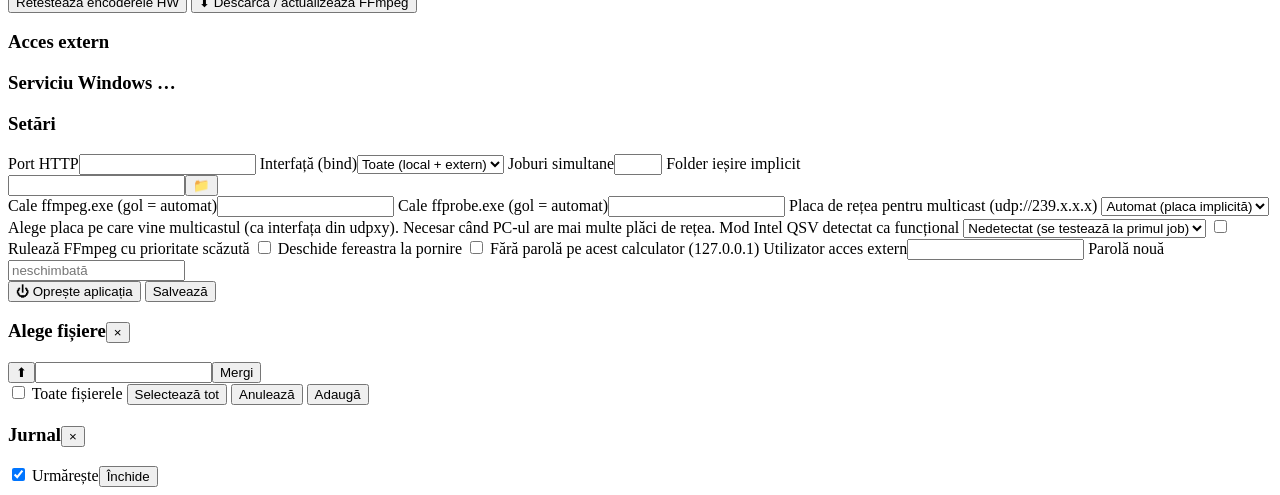
==== commit 54893af8: "v1.4.4: rezoluția originală se păstrează + raport imagine forțat - 'Originală' = exact rezoluția sur" ====
--- a/web/index.html
+++ b/web/index.html
@@ -145,6 +145,13 @@
       </label>
       <label class="custres">Lățime<input type="number" data-o="width" data-num placeholder="auto"></label>
       <label class="custres">Înălțime<input type="number" data-o="height" data-num placeholder="auto"></label>
+      <label>Raport imagine sursă
+        <select data-o="aspect"><option value="">Din sursă</option><option value="16:9">Forțează 16:9</option><option value="4:3">Forțează 4:3</option></select>
+        <span class="hint">„Forțează 16:9” dacă postul e 16:9 dar iese turtit / 4:3</span>
+      </label>
+      <label>Pixeli ieșire
+        <select data-o="pixel_mode"><option value="">Ca sursa (păstrează rezoluția)</option><option value="square">Pătrați (SD 16:9 → 1024×576)</option></select>
+      </label>
       <label>Cadre / sec
         <select data-o="fps"><option value="keep">Originale</option><option>23.976</option><option>24</option><option>25</option>
           <option>29.97</option><option>30</option><option>50</option><option>59.94</option><option>60</option><option>12</option><option>15</option></select>
